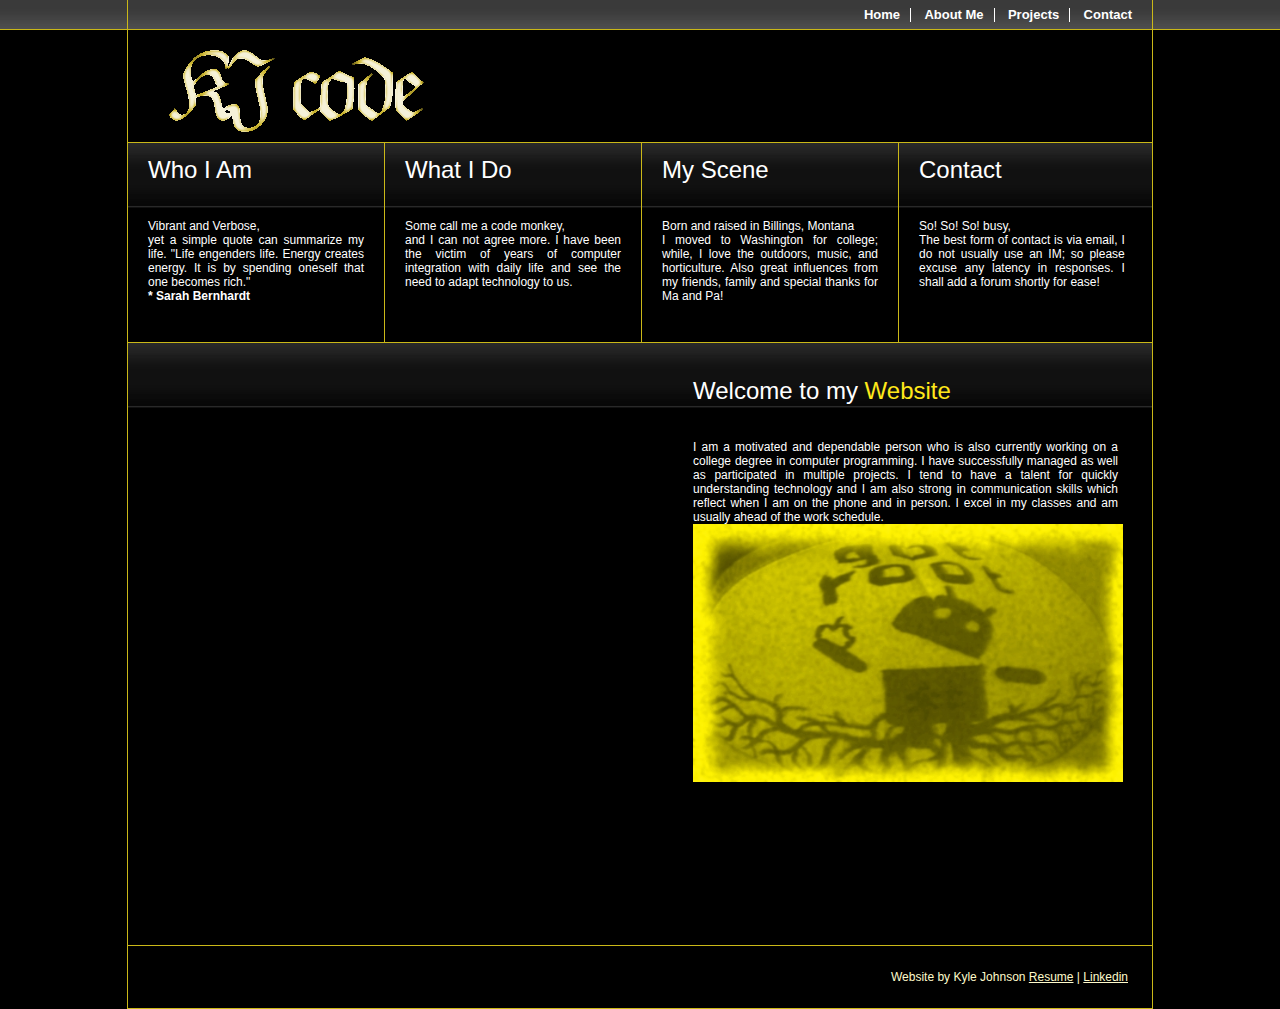
==== index.html @ 79211410 "Add files via upload" ====
<!DOCTYPE html PUBLIC "-//W3C//DTD XHTML 1.0 Transitional//EN" "http://www.w3.org/TR/xhtml1/DTD/xhtml1-transitional.dtd">
<html xmlns="http://www.w3.org/1999/xhtml">
<head>
<meta http-equiv="Content-Type" content="text/html; charset=iso-8859-1" />
<meta name="description" content="Kyle Johnson's Portfolio, Some call me a code monkey, and I can not agree more. I have been the victim of years of computer integration with daily life and see the need to adapt technology to us. "/>
<meta name="keywords" content="kjcode, kj code, kyle johnson, source code, portfolio, projects, contact, c++, html"/>
<title>Home Page | KJ Code</title>
<link href="style.css" rel="stylesheet" type="text/css" />
<link href="https://plus.google.com/113500213128903389036" rel="publisher" /><script type="text/javascript" src="https://apis.google.com/js/plusone.js">{lang: 'en'}</script>
</head>

<body>

<div class="container">
	<div class="menuzone">
		<div class="mainmenu">
			<ul>
				<li><a href="index.html">Home</a></li>
				<li><a href="aboutme.html">About me</a></li>
				<li><a href="projects.html">Projects</a></li>
				<li style="border:none;"><a href="contact.html">Contact</a></li>
			</ul>
		</div>
	</div>
	<div class="banner"></div>
	<div class="columnzone">
		<div class="columns">
			<div class="columncontent">
				<div>
					<h1>Who I Am</h1>
					<div>Vibrant and Verbose, <br />
				     yet a simple quote can summarize my life. "Life engenders life. Energy creates energy. It is by spending oneself that one becomes rich." <br/><strong> *  Sarah Bernhardt</strong></div>
				</div>
			</div>
		</div>
		<div class="columns">
			<div class="columncontent">
			  <div>
                		<h1>What I Do</h1>
			    	<div>Some call me a code monkey, <br />
			      and I can not agree more. I have been the victim of years of computer integration with daily life and see the need to adapt technology to us.</div>
		      </div>
			</div>
		</div>
		<div class="columns">
			<div class="columncontent">
			  <div>
                <h1>My Scene</h1>
			    <div>Born and raised in Billings, Montana <br />
			      I moved to Washington for college; while, I love the outdoors, music, and horticulture. Also great influences from my friends, family and special thanks for Ma and Pa! </div>
		      </div>
			</div>
		</div>
		<div class="columnend">
			<div class="columncontent">
			  <div>
                <h1>Contact</h1>
			    <div>So! So! So! busy, <br />
			      The best form of contact is via email, I do not usually use an IM; so please excuse any latency in responses. I shall add a forum shortly for ease! </div>
		      </div>
			</div>
		</div>
		<div class="clear"></div>
	</div>
	<div class="clear"></div>
	<div class="workzone">
		<div class="workzone-left" align="center">
		<iframe src="//www.facebook.com/plugins/likebox.php?href=http%3A%2F%2Fwww.facebook.com%2FKyleJohnsonPortfolio&amp;width=475&amp;height=558&amp;colorscheme=dark&amp;show_faces=true&amp;border_color=black&amp;stream=true&amp;header=false" scrolling="no" frameborder="0" style="border:none; overflow:hidden; width:475px; height:558px;" allowTransparency="true"></iframe></div>
		<div class="workzone-right">
			<div>
				<h1>Welcome to my <span class="yellowtxt">Website</span></h1>
				<div>
				  I am a motivated and dependable person who is also currently working on a college degree in computer programming. I have successfully managed as well as participated in multiple projects. I tend to have a talent for quickly understanding technology and I am also strong in communication skills which reflect when I am on the phone and in person. I excel in my classes and am usually ahead of the work schedule.
				</div>
				<div class="g-plus" data-href="https://plus.google.com/113500213128903389036" data-width="300" data-height="131" data-theme="dark"></div>
				</div>
			<img src="images/welcome.jpg" alt="" width="430"/>
		</div>
		<div class="clear"></div>
	</div>
	<div class="clear"></div>
	<div class="footer">
		Website by Kyle Johnson
		<a href="KyleJohnsonResume.pdf">Resume</a> |  
		<a href="http://www.linkedin.com/pub/kyle-johnson/34/1b3/988">Linkedin</a>
	</div>
</div>
</body>
</html>
---- style.css ----
/* CSS Document */

body {
	font:12px Trebuchet MS, Tahoma, Arial;
	color:#ffffff;
	background:#000000 url('images/topbg.gif') repeat-x; 
	margin:0px;
	padding:0px;
	text-align:center;
}

.container {
	width:1024px;
	margin:0px auto;
	text-align:justify;
	border-right:1px solid #cab818;
	border-left:1px solid #cab818;
}

.banner {
	position:relative;
	background:url('images/logo.gif') left bottom no-repeat; 
	float:left;
	width:1024px; 
	margin:10px 40px;
	height:100px; 	  
}

.menuzone {
	height:40px;
	width:100%;
	display:inline; 
}
.mainmenu {

	text-align:right;
	padding:7px 10px 0px 0px;
}

.mainmenu ul {
	margin:0px;
	padding:0px;
}

.mainmenu li {
	display:inline;
	font-weight:bold;
	border-right:1px solid #ffffff;
	padding:0px 10px 0px 10px;
}

.mainmenu li a{
	font:bold 13px Georgia, Arial, Helvetica, sans-serif;
	color:#ffffff;
	text-transform:capitalize;
	text-decoration:none;
}

.mainmenu li a:hover {
	color:#eeeeee;
	text-decoration:none;
}

.columnzone {
	color:#FFFFFF;
	width: 100%;
	height: 200px;
	float:left;
	background:#000000 url('images/bg.gif') repeat-x; 
	margin:0px auto;
}

.columns {
	width: 25%;
	height: 100%;
	border-right:1px solid #cab818;
	float:left;
}

.columnend {
	width:24%;
	float:left;
}

.columncontent {
	padding:14px 20px 20px 20px;
}

.workzone {
	background:#000000 url('images/bg.gif') top left repeat-x; 
	padding:35px 10px 10px 10px;
}


.workzone-left {
	width:473px;
	float:left;
}

.workzone-right {
	width:425px;
	float:right;
	padding:0px 24px 24px 24px;
}

.footer {
	text-align:right;
	color:#fefaca;
	padding:24px;
	border-top:1px solid #cab818;
	border-bottom:1px solid #cab818;
}


.clear {
	clear:both;
	margin:0px;
	padding:0px;
}


/*	Text Style Start Here */

h1 {
	font:24px Georgia, Arial, Helvetica, sans-serif;
	color:#ffffff;
	padding:0px;
	margin:0px 0px 35px 0px;
}

.yellowtxt {
	color:#ffe81a;
}


/*	Text Style End Here */


/*	Link Styles Start Here	*/

a {
	color:#ffe500;
	text-decoration:underline;
}

a:hover {
	text-decoration:none;
}



.footer a{
	color:#fefaca;
	text-decoration:underline;
}

.footer a:hover {
	text-decoration:none;
}
/*	Link Styles End Here	*/





/* Inside Style Start Here	*/

h5 {
	font:15px Myriad Pro, Arial, Helvetica, sans-serif;
	color:#ffffff;
	font-weight:100;
	padding:0px 0px 5px 0px;
	border-bottom:1px dotted #ffffff;
	margin:0px 0px 10px 0px;
	clear: left;
}

.aboutus-img {
	width: 200px;
	float:right;
	border:4px solid #b0a48b;
	margin:0px 0px 10px 20px;
}
.project-img {
	float:left;
	display: block;
	width: 100px;
	border:4px solid #b0a48b;
	margin:10px;
clear:left;
}
.abouticon {
	float:left;
	margin:0px 20px 0px 0px;
}

.readmore {
	padding:10px 0px 10px 0px;
}

/* Inside Style End Here	*/
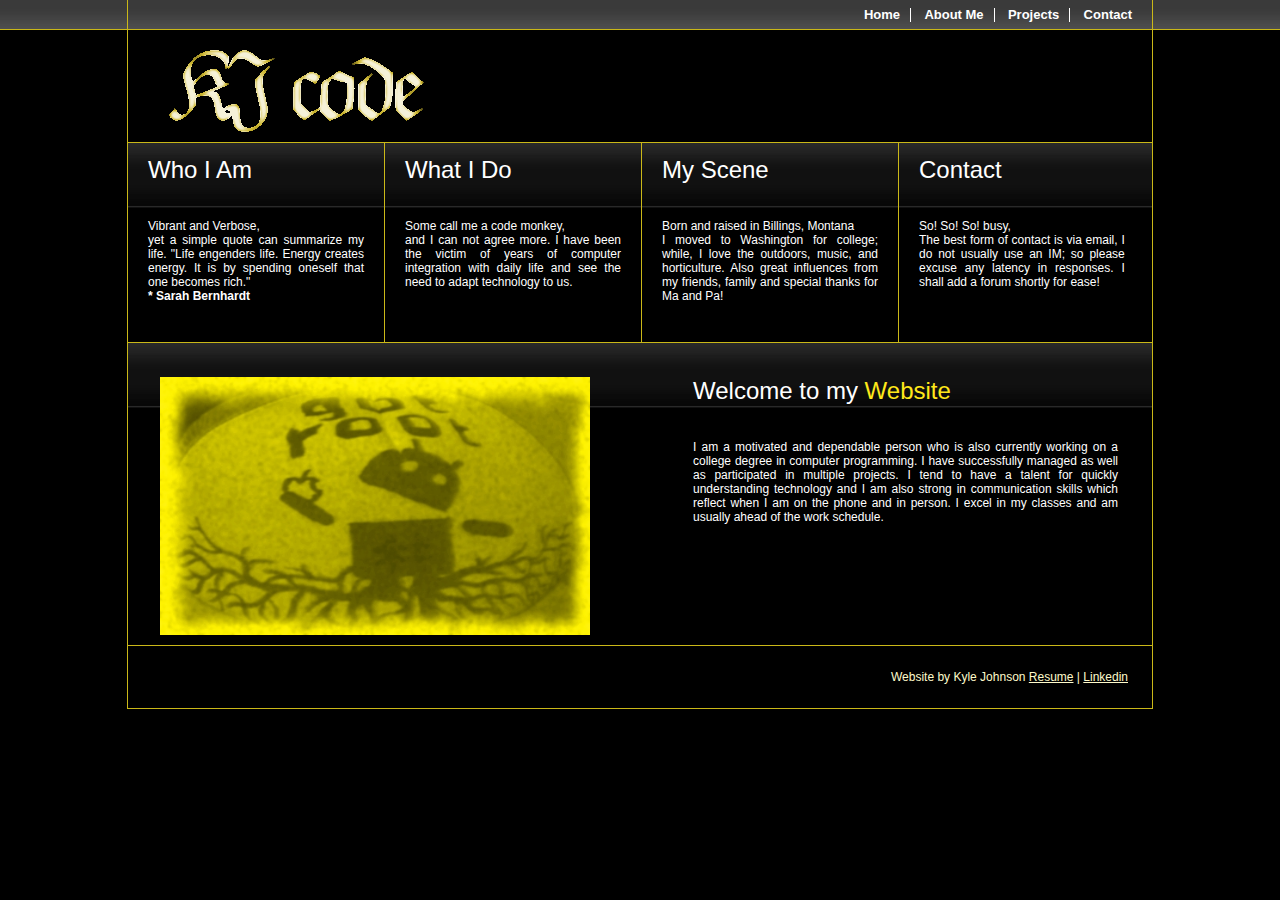
==== commit 063e69b5: "Update index.html" ====
--- a/index.html
+++ b/index.html
@@ -65,16 +65,13 @@
 	<div class="clear"></div>
 	<div class="workzone">
 		<div class="workzone-left" align="center">
-		<iframe src="//www.facebook.com/plugins/likebox.php?href=http%3A%2F%2Fwww.facebook.com%2FKyleJohnsonPortfolio&amp;width=475&amp;height=558&amp;colorscheme=dark&amp;show_faces=true&amp;border_color=black&amp;stream=true&amp;header=false" scrolling="no" frameborder="0" style="border:none; overflow:hidden; width:475px; height:558px;" allowTransparency="true"></iframe></div>
+			<img src="images/welcome.jpg" alt="" width="430"/>
+		</div>
 		<div class="workzone-right">
+			<h1>Welcome to my <span class="yellowtxt">Website</span></h1>
 			<div>
-				<h1>Welcome to my <span class="yellowtxt">Website</span></h1>
-				<div>
-				  I am a motivated and dependable person who is also currently working on a college degree in computer programming. I have successfully managed as well as participated in multiple projects. I tend to have a talent for quickly understanding technology and I am also strong in communication skills which reflect when I am on the phone and in person. I excel in my classes and am usually ahead of the work schedule.
-				</div>
-				<div class="g-plus" data-href="https://plus.google.com/113500213128903389036" data-width="300" data-height="131" data-theme="dark"></div>
-				</div>
-			<img src="images/welcome.jpg" alt="" width="430"/>
+			  I am a motivated and dependable person who is also currently working on a college degree in computer programming. I have successfully managed as well as participated in multiple projects. I tend to have a talent for quickly understanding technology and I am also strong in communication skills which reflect when I am on the phone and in person. I excel in my classes and am usually ahead of the work schedule.
+			</div>
 		</div>
 		<div class="clear"></div>
 	</div>
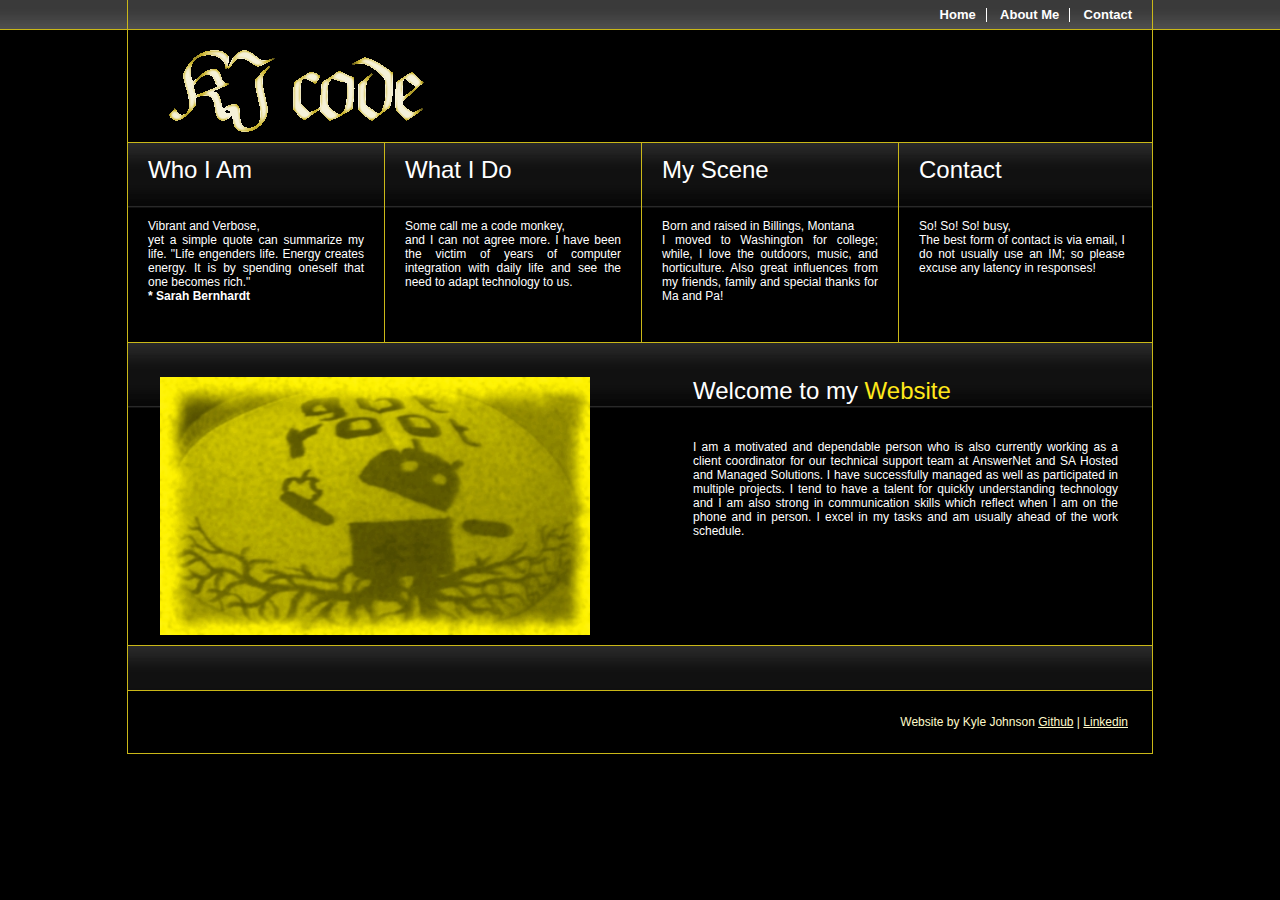
==== commit 4ff509d9: "Testing out Admob webpage ads" ====
--- a/index.html
+++ b/index.html
@@ -3,8 +3,8 @@
 <head>
 <meta http-equiv="Content-Type" content="text/html; charset=iso-8859-1" />
 <meta name="description" content="Kyle Johnson's Portfolio, Some call me a code monkey, and I can not agree more. I have been the victim of years of computer integration with daily life and see the need to adapt technology to us. "/>
-<meta name="keywords" content="kjcode, kj code, kyle johnson, source code, portfolio, projects, contact, c++, html"/>
-<title>Home Page | KJ Code</title>
+<meta name="keywords" content="kdjstudios, kdj code, kyle johnson, source code, portfolio, projects, contact, c++, html, java, android, kdj studios"/>
+<title>Home Page | KDJ Studios</title>
 <link href="style.css" rel="stylesheet" type="text/css" />
 <link href="https://plus.google.com/113500213128903389036" rel="publisher" /><script type="text/javascript" src="https://apis.google.com/js/plusone.js">{lang: 'en'}</script>
 </head>
@@ -17,7 +17,6 @@
 			<ul>
 				<li><a href="index.html">Home</a></li>
 				<li><a href="aboutme.html">About me</a></li>
-				<li><a href="projects.html">Projects</a></li>
 				<li style="border:none;"><a href="contact.html">Contact</a></li>
 			</ul>
 		</div>
@@ -56,7 +55,7 @@
 			  <div>
                 <h1>Contact</h1>
 			    <div>So! So! So! busy, <br />
-			      The best form of contact is via email, I do not usually use an IM; so please excuse any latency in responses. I shall add a forum shortly for ease! </div>
+			      The best form of contact is via email, I do not usually use an IM; so please excuse any latency in responses! </div>
 		      </div>
 			</div>
 		</div>
@@ -70,15 +69,25 @@
 		<div class="workzone-right">
 			<h1>Welcome to my <span class="yellowtxt">Website</span></h1>
 			<div>
-			  I am a motivated and dependable person who is also currently working on a college degree in computer programming. I have successfully managed as well as participated in multiple projects. I tend to have a talent for quickly understanding technology and I am also strong in communication skills which reflect when I am on the phone and in person. I excel in my classes and am usually ahead of the work schedule.
+			  I am a motivated and dependable person who is also currently working as a client coordinator for our technical support team at AnswerNet and SA Hosted and Managed Solutions. I have successfully managed as well as participated in multiple projects. I tend to have a talent for quickly understanding technology and I am also strong in communication skills which reflect when I am on the phone and in person. I excel in my tasks and am usually ahead of the work schedule.
 			</div>
 		</div>
 		<div class="clear"></div>
 	</div>
 	<div class="clear"></div>
+    <div class="workzone">
+	<script async src="//pagead2.googlesyndication.com/pagead/js/adsbygoogle.js"></script>
+	<script>
+	  (adsbygoogle = window.adsbygoogle || []).push({
+		google_ad_client: "ca-pub-9589151137694589",
+		enable_page_level_ads: true
+	  });
+	</script>
+    </div>
+	<div class="clear"></div>
 	<div class="footer">
 		Website by Kyle Johnson
-		<a href="KyleJohnsonResume.pdf">Resume</a> |  
+		<a href="https://github.com/TheKyleJohnson90">Github</a> |  
 		<a href="http://www.linkedin.com/pub/kyle-johnson/34/1b3/988">Linkedin</a>
 	</div>
 </div>
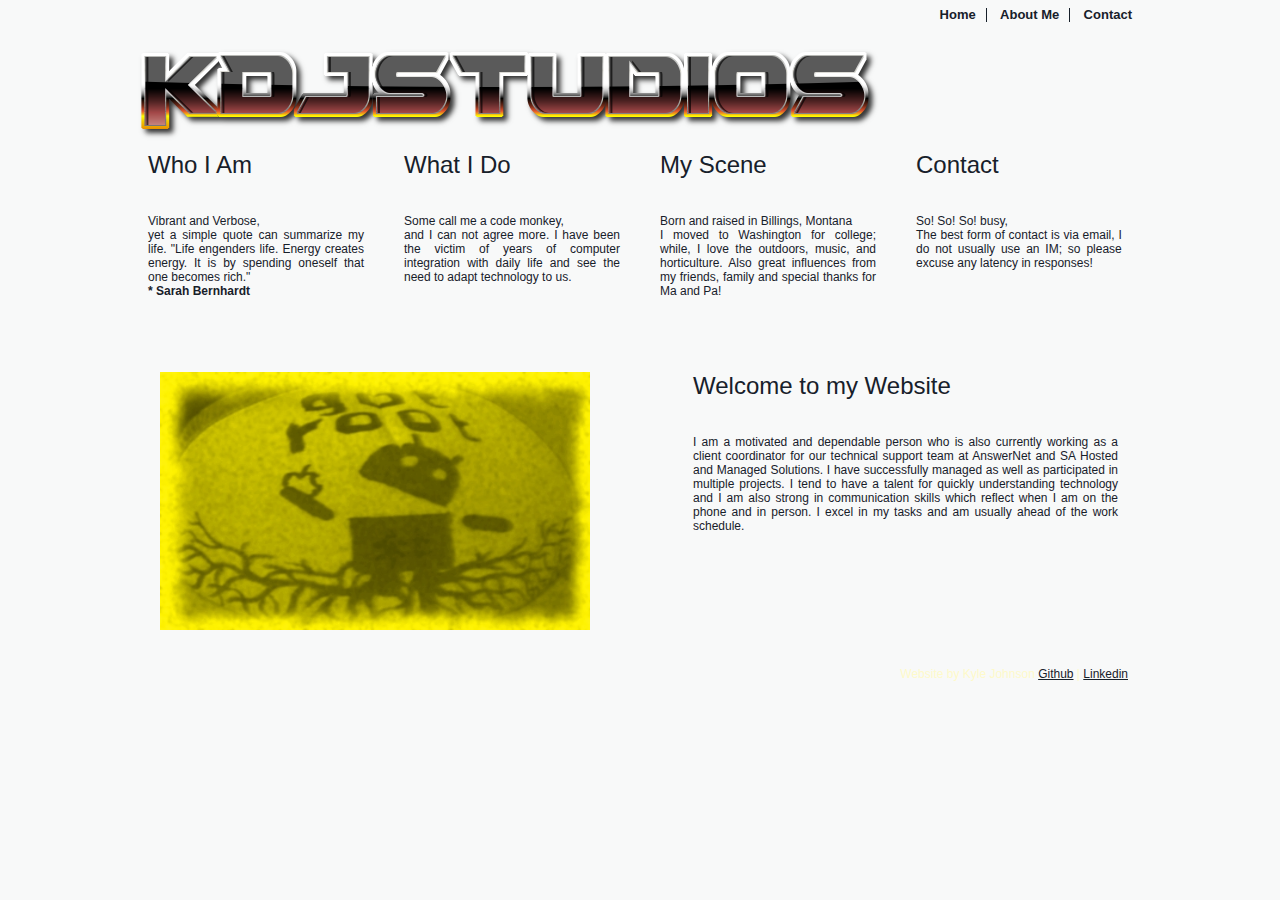
==== commit 23874e5f: "Updating colors and layouts" ====
--- a/index.html
+++ b/index.html
@@ -1,12 +1,11 @@
-<!DOCTYPE html PUBLIC "-//W3C//DTD XHTML 1.0 Transitional//EN" "http://www.w3.org/TR/xhtml1/DTD/xhtml1-transitional.dtd">
-<html xmlns="http://www.w3.org/1999/xhtml">
+<!DOCTYPE html>
+<html>
 <head>
 <meta http-equiv="Content-Type" content="text/html; charset=iso-8859-1" />
 <meta name="description" content="Kyle Johnson's Portfolio, Some call me a code monkey, and I can not agree more. I have been the victim of years of computer integration with daily life and see the need to adapt technology to us. "/>
 <meta name="keywords" content="kdjstudios, kdj code, kyle johnson, source code, portfolio, projects, contact, c++, html, java, android, kdj studios"/>
 <title>Home Page | KDJ Studios</title>
 <link href="style.css" rel="stylesheet" type="text/css" />
-<link href="https://plus.google.com/113500213128903389036" rel="publisher" /><script type="text/javascript" src="https://apis.google.com/js/plusone.js">{lang: 'en'}</script>
 </head>
 
 <body>
@@ -21,7 +20,9 @@
 			</ul>
 		</div>
 	</div>
-	<div class="banner"></div>
+	<div class="banner">
+    <a href="index.html"><img src="/images/logo.png" alt="KDJ Studios" /></a>
+    </div>
 	<div class="columnzone">
 		<div class="columns">
 			<div class="columncontent">
@@ -75,16 +76,6 @@
 		<div class="clear"></div>
 	</div>
 	<div class="clear"></div>
-    <div class="workzone">
-	<script async src="//pagead2.googlesyndication.com/pagead/js/adsbygoogle.js"></script>
-	<script>
-	  (adsbygoogle = window.adsbygoogle || []).push({
-		google_ad_client: "ca-pub-9589151137694589",
-		enable_page_level_ads: true
-	  });
-	</script>
-    </div>
-	<div class="clear"></div>
 	<div class="footer">
 		Website by Kyle Johnson
 		<a href="https://github.com/TheKyleJohnson90">Github</a> |  
--- a/style.css
+++ b/style.css
@@ -2,8 +2,8 @@
 
 body {
 	font:12px Trebuchet MS, Tahoma, Arial;
-	color:#ffffff;
-	background:#000000 url('images/topbg.gif') repeat-x; 
+	color:#17202A;
+	background:#F8F9F9; 
 	margin:0px;
 	padding:0px;
 	text-align:center;
@@ -13,17 +13,13 @@
 	width:1024px;
 	margin:0px auto;
 	text-align:justify;
-	border-right:1px solid #cab818;
-	border-left:1px solid #cab818;
 }
 
 .banner {
 	position:relative;
-	background:url('images/logo.gif') left bottom no-repeat; 
 	float:left;
 	width:1024px; 
-	margin:10px 40px;
-	height:100px; 	  
+	height:115px; 	 
 }
 
 .menuzone {
@@ -32,7 +28,6 @@
 	display:inline; 
 }
 .mainmenu {
-
 	text-align:right;
 	padding:7px 10px 0px 0px;
 }
@@ -45,35 +40,33 @@
 .mainmenu li {
 	display:inline;
 	font-weight:bold;
-	border-right:1px solid #ffffff;
+	border-right:1px solid #17202A;
 	padding:0px 10px 0px 10px;
 }
 
 .mainmenu li a{
 	font:bold 13px Georgia, Arial, Helvetica, sans-serif;
-	color:#ffffff;
+	color:#17202A;
 	text-transform:capitalize;
 	text-decoration:none;
 }
 
 .mainmenu li a:hover {
-	color:#eeeeee;
+	color:#17202A;
 	text-decoration:none;
 }
 
 .columnzone {
-	color:#FFFFFF;
+	color:#17202A;
 	width: 100%;
 	height: 200px;
 	float:left;
-	background:#000000 url('images/bg.gif') repeat-x; 
 	margin:0px auto;
 }
 
 .columns {
 	width: 25%;
 	height: 100%;
-	border-right:1px solid #cab818;
 	float:left;
 }
 
@@ -86,8 +79,7 @@
 	padding:14px 20px 20px 20px;
 }
 
-.workzone {
-	background:#000000 url('images/bg.gif') top left repeat-x; 
+.workzone { 
 	padding:35px 10px 10px 10px;
 }
 
@@ -107,8 +99,6 @@
 	text-align:right;
 	color:#fefaca;
 	padding:24px;
-	border-top:1px solid #cab818;
-	border-bottom:1px solid #cab818;
 }
 
 
@@ -123,13 +113,13 @@
 
 h1 {
 	font:24px Georgia, Arial, Helvetica, sans-serif;
-	color:#ffffff;
+	color:#17202A;
 	padding:0px;
 	margin:0px 0px 35px 0px;
 }
 
 .yellowtxt {
-	color:#ffe81a;
+	color:#17202A;
 }
 
 
@@ -139,7 +129,7 @@
 /*	Link Styles Start Here	*/
 
 a {
-	color:#ffe500;
+	color:#17202A;
 	text-decoration:underline;
 }
 
@@ -150,7 +140,7 @@
 
 
 .footer a{
-	color:#fefaca;
+	color:#17202A;
 	text-decoration:underline;
 }
 
@@ -167,26 +157,24 @@
 
 h5 {
 	font:15px Myriad Pro, Arial, Helvetica, sans-serif;
-	color:#ffffff;
 	font-weight:100;
 	padding:0px 0px 5px 0px;
-	border-bottom:1px dotted #ffffff;
-	margin:0px 0px 10px 0px;
+	margin:0px 0px 10px 0px;
 	clear: left;
 }
 
-.aboutus-img {
+.aboutus-img {
 	width: 200px;
 	float:right;
 	border:4px solid #b0a48b;
 	margin:0px 0px 10px 20px;
 }
 .project-img {
-	float:left;
-	display: block;
+	float:left;
+	display: block;
 	width: 100px;
 	border:4px solid #b0a48b;
-	margin:10px;
+	margin:10px;
 clear:left;
 }
 .abouticon {
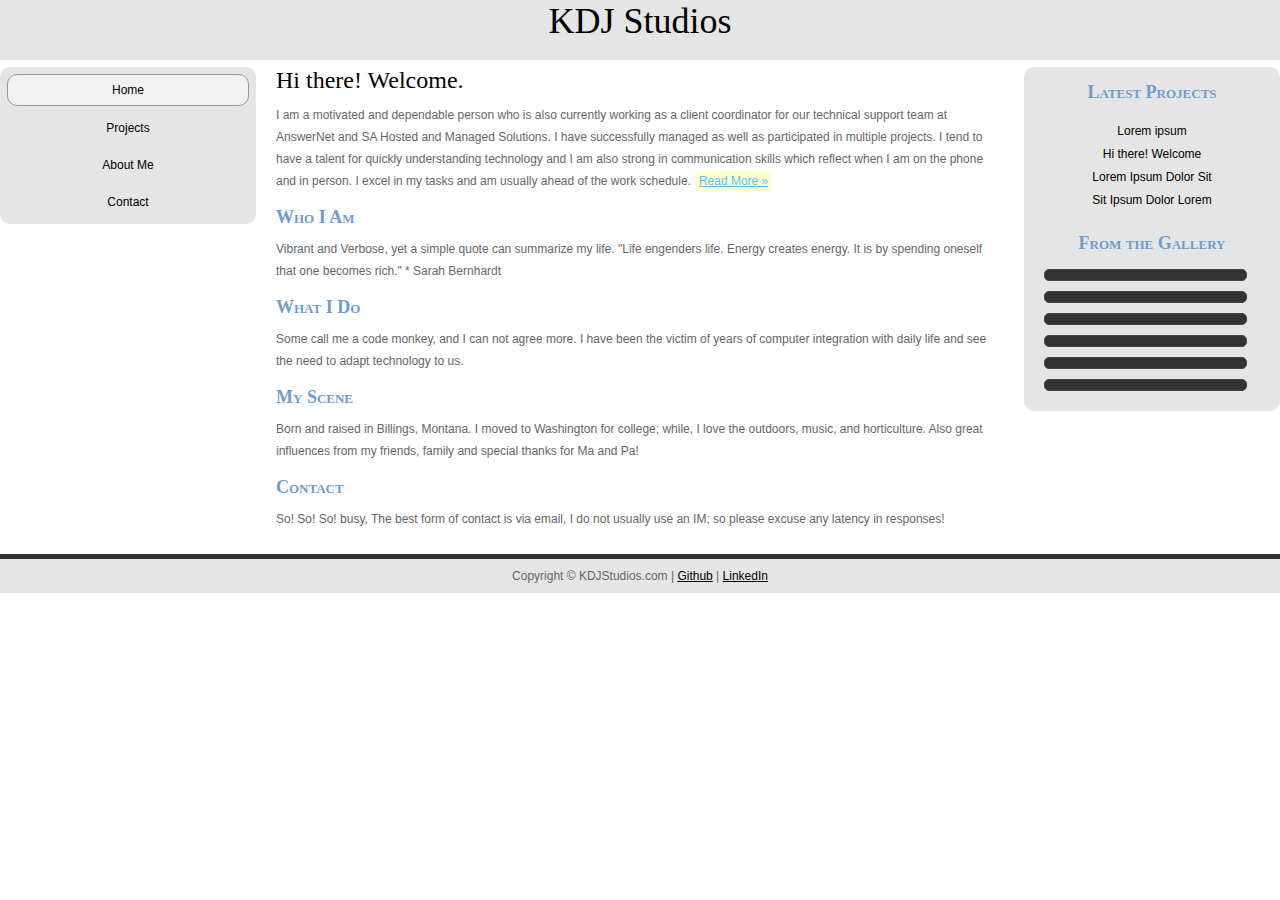
==== commit fe9b9847: "Updated for Mobile Friendly" ====
--- a/index.html
+++ b/index.html
@@ -1,86 +1,81 @@
-<!DOCTYPE html>
-<html>
-<head>
-<meta http-equiv="Content-Type" content="text/html; charset=iso-8859-1" />
-<meta name="description" content="Kyle Johnson's Portfolio, Some call me a code monkey, and I can not agree more. I have been the victim of years of computer integration with daily life and see the need to adapt technology to us. "/>
-<meta name="keywords" content="kdjstudios, kdj code, kyle johnson, source code, portfolio, projects, contact, c++, html, java, android, kdj studios"/>
-<title>Home Page | KDJ Studios</title>
-<link href="style.css" rel="stylesheet" type="text/css" />
-</head>
+<!DOCTYPE html PUBLIC "-//W3C//DTD XHTML 1.0 Transitional//EN" "http://www.w3.org/TR/xhtml1/DTD/xhtml1-transitional.dtd">
+<html xmlns="http://www.w3.org/1999/xhtml">
+    <head>
+        <title>KDJ Studios</title>
+        <meta http-equiv="Content-Type" content="text/html; charset=utf-8" />
+        <meta name="viewport" content="width=device-width, initial-scale=1.0">
+        <link href="style.css" rel="stylesheet" type="text/css" />
+    </head>
+    <body>
 
-<body>
+        <div class="header">
+            <h1>KDJ Studios</h1>
+        </div>
 
-<div class="container">
-	<div class="menuzone">
-		<div class="mainmenu">
-			<ul>
-				<li><a href="index.html">Home</a></li>
-				<li><a href="aboutme.html">About me</a></li>
-				<li style="border:none;"><a href="contact.html">Contact</a></li>
-			</ul>
-		</div>
-	</div>
-	<div class="banner">
-    <a href="index.html"><img src="/images/logo.png" alt="KDJ Studios" /></a>
-    </div>
-	<div class="columnzone">
-		<div class="columns">
-			<div class="columncontent">
-				<div>
-					<h1>Who I Am</h1>
-					<div>Vibrant and Verbose, <br />
-				     yet a simple quote can summarize my life. "Life engenders life. Energy creates energy. It is by spending oneself that one becomes rich." <br/><strong> *  Sarah Bernhardt</strong></div>
-				</div>
-			</div>
-		</div>
-		<div class="columns">
-			<div class="columncontent">
-			  <div>
-                		<h1>What I Do</h1>
-			    	<div>Some call me a code monkey, <br />
-			      and I can not agree more. I have been the victim of years of computer integration with daily life and see the need to adapt technology to us.</div>
-		      </div>
-			</div>
-		</div>
-		<div class="columns">
-			<div class="columncontent">
-			  <div>
-                <h1>My Scene</h1>
-			    <div>Born and raised in Billings, Montana <br />
-			      I moved to Washington for college; while, I love the outdoors, music, and horticulture. Also great influences from my friends, family and special thanks for Ma and Pa! </div>
-		      </div>
-			</div>
-		</div>
-		<div class="columnend">
-			<div class="columncontent">
-			  <div>
-                <h1>Contact</h1>
-			    <div>So! So! So! busy, <br />
-			      The best form of contact is via email, I do not usually use an IM; so please excuse any latency in responses! </div>
-		      </div>
-			</div>
-		</div>
-		<div class="clear"></div>
-	</div>
-	<div class="clear"></div>
-	<div class="workzone">
-		<div class="workzone-left" align="center">
-			<img src="images/welcome.jpg" alt="" width="430"/>
-		</div>
-		<div class="workzone-right">
-			<h1>Welcome to my <span class="yellowtxt">Website</span></h1>
-			<div>
-			  I am a motivated and dependable person who is also currently working as a client coordinator for our technical support team at AnswerNet and SA Hosted and Managed Solutions. I have successfully managed as well as participated in multiple projects. I tend to have a talent for quickly understanding technology and I am also strong in communication skills which reflect when I am on the phone and in person. I excel in my tasks and am usually ahead of the work schedule.
-			</div>
-		</div>
-		<div class="clear"></div>
-	</div>
-	<div class="clear"></div>
-	<div class="footer">
-		Website by Kyle Johnson
-		<a href="https://github.com/TheKyleJohnson90">Github</a> |  
-		<a href="http://www.linkedin.com/pub/kyle-johnson/34/1b3/988">Linkedin</a>
-	</div>
-</div>
-</body>
+        <div class="clear"></div>
+
+        <div style="overflow:auto">
+
+            <div class="menu">
+                <ul>
+                    <li><a href="index.html" class="active">Home</a></li>
+                    <li><a href="projects.html">Projects</a></li>
+                    <li><a href="about.html">About Me</a></li>
+                    <li><a href="contact.html">Contact</a></li>
+                </ul>
+            </div>
+
+            <div class="main">
+                <h1>Hi there! Welcome.</h1>
+                <p>I am a motivated and dependable person who is also currently working as a client coordinator for our technical support team at AnswerNet and SA Hosted and Managed Solutions. I have successfully managed as well as participated in multiple projects. I tend to have a talent for quickly understanding technology and I am also strong in communication skills which reflect when I am on the phone and in person. I excel in my tasks and am usually ahead of the work schedule.<a href="about.html">Read More &raquo;</a></p>
+                
+                <h2>Who I Am</h2>
+                <p>Vibrant and Verbose, yet a simple quote can summarize my life. "Life engenders life. Energy creates energy. It is by spending oneself that one becomes rich." * Sarah Bernhardt </p>
+                
+                <h2>What I Do</h2>
+                <p>Some call me a code monkey, and I can not agree more. I have been the victim of years of computer integration with daily life and see the need to adapt technology to us.</p>
+                
+                <h2>My Scene</h2>
+                <p>Born and raised in Billings, Montana. I moved to Washington for college; while, I love the outdoors, music, and horticulture. Also great influences from my friends, family and special thanks for Ma and Pa!</p>
+                
+                <h2>Contact</h2>
+                <p>So! So! So! busy, The best form of contact is via email, I do not usually use an IM; so please excuse any latency in responses!</p>
+                
+            </div>
+
+
+            <div class="sidebar"> 
+                    
+                    <h2>Latest Projects</h2>
+                    <ul id="latestposts">
+                        <li><a href="#">Lorem ipsum</a></li>
+                        <li><a href="#">Hi there! Welcome</a></li>
+                        <li><a href="#">Lorem Ipsum Dolor Sit</a></li>
+                        <li><a href="#">Sit Ipsum Dolor Lorem</a></li>
+                    </ul>
+                    
+                    <h2>From the Gallery</h2>
+                    <div id="previews"> 
+                        <a href="#"><img src="images/1.jpg" alt="" /></a>
+                        <a href="#"><img src="images/2.jpg" alt="" /></a>
+                        <a href="#"><img src="images/3.jpg" alt="" /></a>
+                        <a href="#"><img src="images/2.jpg" alt="" /></a>
+                        <a href="#"><img src="images/3.jpg" alt="" /></a>
+                        <a href="#"><img src="images/1.jpg" alt="" /></a>
+                    </div>
+
+            </div>
+
+        </div>
+
+        <div class="clear"></div>
+
+        <div class="footer">
+            Copyright &copy; KDJStudios.com | 
+            <a href="https://github.com/TheKyleJohnson90">Github</a> | 
+            <a href="http://www.linkedin.com/pub/kyle-johnson/34/1b3/988">LinkedIn</a>
+        </div>
+
+
+    </body>
 </html>
--- a/style.css
+++ b/style.css
@@ -1,189 +1,371 @@
-/* CSS Document */
-
+@charset "utf-8";
+
+/* For All Devices */
+
+/* Overrides */
+* {
+    box-sizing: border-box;
+    margin: 0px;
+    padding: 0px;
+}
 body {
-	font:12px Trebuchet MS, Tahoma, Arial;
-	color:#17202A;
-	background:#F8F9F9; 
-	margin:0px;
-	padding:0px;
-	text-align:center;
-}
-
-.container {
-	width:1024px;
-	margin:0px auto;
-	text-align:justify;
-}
-
-.banner {
-	position:relative;
-	float:left;
-	width:1024px; 
-	height:115px; 	 
-}
-
-.menuzone {
-	height:40px;
-	width:100%;
-	display:inline; 
-}
-.mainmenu {
-	text-align:right;
-	padding:7px 10px 0px 0px;
-}
-
-.mainmenu ul {
-	margin:0px;
-	padding:0px;
-}
-
-.mainmenu li {
-	display:inline;
-	font-weight:bold;
-	border-right:1px solid #17202A;
-	padding:0px 10px 0px 10px;
-}
-
-.mainmenu li a{
-	font:bold 13px Georgia, Arial, Helvetica, sans-serif;
-	color:#17202A;
-	text-transform:capitalize;
-	text-decoration:none;
-}
-
-.mainmenu li a:hover {
-	color:#17202A;
-	text-decoration:none;
-}
-
-.columnzone {
-	color:#17202A;
-	width: 100%;
-	height: 200px;
-	float:left;
-	margin:0px auto;
-}
-
-.columns {
-	width: 25%;
-	height: 100%;
-	float:left;
-}
-
-.columnend {
-	width:24%;
-	float:left;
-}
-
-.columncontent {
-	padding:14px 20px 20px 20px;
-}
-
-.workzone { 
-	padding:35px 10px 10px 10px;
-}
-
-
-.workzone-left {
-	width:473px;
-	float:left;
-}
-
-.workzone-right {
-	width:425px;
-	float:right;
-	padding:0px 24px 24px 24px;
-}
+    font-family: Verdana, Arial, Helvetica, sans-serif;
+    font-size: 12px;
+    background-color: #FFFFFF;
+    color: #666666;
+    
+    position: relative;
+  margin: 0;
+  padding-bottom: 3rem;
+  min-height: 100%;
+}
+
+h1 {
+    font-family: "normal georgia", serif;
+    font-size: 24px;
+    font-weight:normal;
+    color: #000000;
+}
+
+h2 {
+    font-family: "normal georgia", serif;
+    font-size: 18px;
+    font-variant: small-caps;
+    color: #6E9DCD;
+}
+
+h3, h4, h5 {
+    color: #0099CC;
+}
+
+a {
+    color: #5BBFF4;
+}
+
+a:visited {
+    color: #6E9DCD;
+}
+
+a:hover {
+    color: #000000;
+    text-decoration: none;
+}
+
+form {
+    margin:0; 
+    padding:0;
+}
+
+label {	
+    display: block;	
+    float: left; 
+    text-align:right; 
+    font-weight:bold; 
+    width: 150px; 
+    margin:3px; 
+    padding: 5px;
+}
+
+
+
+/* Common */
+.clear {
+    clear: both;
+}
+
+.floatleft {
+    float: left;
+}
+.floatright {
+    float: right;
+}
+
+.button {
+    display: block;
+    float:left;
+    padding:0px;
+    background-color:#E3E6C8;
+    margin:3px;
+    border: 2px solid #333333;
+    color:#000000;
+}
+
+.textfield {display: block; float:left; width:190px; background-color: #F3F4E8; margin:3px;	border: 1px solid #D6D9AE;}
+.textfield:hover {background:#FBFCF8;}
+.textfield:focus {background:#ffffff;}
+
+/* Header */
+
+.header {
+    background-color:#e5e5e5;
+    text-align:center;
+    background-image: url(images/bg.png);
+    background-repeat: repeat-x;
+    background-position: bottom;
+    height: 60px;
+}
+.header h1 {
+    font-size: 36px;
+}
+
+.logo {
+    display: block;
+    float: left;
+    margin-top: 30px;
+}
+
+/* Menu */
+
+.menu {
+    float:left;
+    width:20%;
+    text-align:center;
+    margin-top:7px;
+    background-color:#e5e5e5;
+    border-radius: 10px;
+}
+
+.menu ul {
+    width:100%;
+}
+
+.menu a {
+    border-radius: 10px;
+    padding:8px;
+    margin:7px;
+    display:block;
+    color:black;
+    text-decoration: none;
+}
+
+.menu .active {
+    background-color:#f1f1f1;
+    border-radius: 10px;
+    border: 1px solid #999999;
+}
+
+.menu a:hover {
+    background-color: #131313;
+    color:white;
+    border-radius: 10px;
+}
+
+/* Footer */
 
 .footer {
-	text-align:right;
-	color:#fefaca;
-	padding:24px;
-}
-
-
-.clear {
-	clear:both;
-	margin:0px;
-	padding:0px;
-}
-
-
-/*	Text Style Start Here */
-
-h1 {
-	font:24px Georgia, Arial, Helvetica, sans-serif;
-	color:#17202A;
-	padding:0px;
-	margin:0px 0px 35px 0px;
-}
-
-.yellowtxt {
-	color:#17202A;
-}
-
-
-/*	Text Style End Here */
-
-
-/*	Link Styles Start Here	*/
-
-a {
-	color:#17202A;
-	text-decoration:underline;
-}
-
-a:hover {
-	text-decoration:none;
-}
-
-
-
-.footer a{
-	color:#17202A;
-	text-decoration:underline;
-}
-
+    border-top-width: 5px;
+    border-top-style: solid;
+    border-top-color: #333333;
+    background-color:#e5e5e5;
+    text-align:center;
+    padding:10px;
+    margin-top:7px;
+
+    position: absolute;
+  right: 0;
+  bottom: 0;
+  left: 0;
+}
+.footer a {
+    color: black;
+}
+
+.footer a:visited, active {
+    color: black;
+}
 .footer a:hover {
-	text-decoration:none;
-}
-/*	Link Styles End Here	*/
-
-
-
-
-
-/* Inside Style Start Here	*/
-
-h5 {
-	font:15px Myriad Pro, Arial, Helvetica, sans-serif;
-	font-weight:100;
-	padding:0px 0px 5px 0px;
-	margin:0px 0px 10px 0px;
-	clear: left;
-}
-
-.aboutus-img {
-	width: 200px;
-	float:right;
-	border:4px solid #b0a48b;
-	margin:0px 0px 10px 20px;
-}
-.project-img {
-	float:left;
-	display: block;
-	width: 100px;
-	border:4px solid #b0a48b;
-	margin:10px;
-clear:left;
-}
-.abouticon {
-	float:left;
-	margin:0px 20px 0px 0px;
-}
-
-.readmore {
-	padding:10px 0px 10px 0px;
-}
-
-/* Inside Style End Here	*/
+    color: #FFFFFF;
+}
+
+/* Main Body Stuff */
+
+.main {
+    float:left;
+    width:60%;
+    padding:0 20px;
+    margin-top:7px;
+    border-radius: 10px;
+}
+
+.main a {
+    display: inline;
+    padding: 3px;
+    height: 15px;
+    margin-right: 5px;
+    margin-left: 5px;
+    background-color: #FFFFCC;
+    border-top-style: none;
+    border-right-style: none;
+    border-bottom-style: none;
+    border-left-style: none;
+}
+.main table {
+    width: 98%;
+    margin-top: 15px;
+    margin-bottom: 15px;
+}
+.main td {
+    padding: 8px;
+    border: 1px solid #CCCCCC;
+}
+.main th {
+    padding: 8px;
+    background-color: #585555;
+    color: #FFFFFF;
+}
+.main ul {
+    list-style-type: none;
+}
+.main li {
+    display: block;
+}
+.main li {
+    background-image: url(images/bullet.gif);
+    background-repeat: no-repeat;
+    background-position: 1px 2px;
+    padding-left: 20px;
+    margin-bottom: 5px;
+}
+.main ol {
+    list-style-type: decimal;
+    padding-left: 35px;
+}
+
+.main caption {
+    font-size: 18px;
+    font-family: "Trebuchet MS", Arial, Verdana;
+    text-transform: uppercase;
+    background-color: #F6F6F6;
+    border-top-width: 1px;
+    border-right-width: 1px;
+    border-bottom-width: 0px;
+    border-left-width: 1px;
+    border-top-style: solid;
+    border-right-style: solid;
+    border-bottom-style: none;
+    border-left-style: solid;
+    border-top-color: #CCCCCC;
+}
+
+.main img {
+    margin: 5px;
+    background-color: #F0F0F0;
+    border: 2px solid #999999;
+    border-radius: 5px;
+}
+
+.main p {
+    line-height: 22px;
+    margin-top: 10px;
+    margin-bottom: 15px;
+}
+
+/* Side Bar Stuff */
+
+.sidebar {
+    background-color:#e5e5e5;
+    float:left;
+    width:20%;
+    padding:15px;
+    margin-top:7px;
+    text-align:center;
+    border-radius: 10px;
+}
+
+.sidebar img {
+    padding: 5px;
+    background-color: #333333;
+    border: 1px solid #454545;
+    width: 90%;
+    float: left;
+    margin: 5px;
+    display: block;
+    border-radius: 5px;
+}
+
+
+.sidebar h2 {
+    display: block;
+    margin-bottom: 10px;
+}
+.sidebar #latestposts {
+    padding: 5px;
+    list-style-type: none;
+    margin-bottom: 15px;
+}
+
+.sidebar ul {
+    width:100%;
+}
+.sidebar #latestposts a {
+    border-radius: 10px;
+    padding:3px;
+    margin:3px;
+    display:block;
+    color:black;
+    text-decoration: none;
+}
+
+.sidebar #latestposts a:hover {
+    background-color: #666666;
+    color:white;
+    border-radius: 10px;
+}
+
+
+.sidebar #previews a:visited, active {
+    text-decoration: none;
+}
+.sidebar #previews a:hover img {
+    text-decoration: none;
+    background-color: #666666;
+    border: 1px solid #CCCCCC;
+}
+
+
+
+
+/* Medium devices (landscape tablets, 600px to 768px ) */
+@media only screen and (min-width: 600px) and (max-width: 768px) {
+        
+    .main{
+        width:50%;
+    }
+    .sidebar {
+        width:30%;
+    }
+} 
+
+/* Extra small devices (phones, 600px and down) */
+@media only screen and (max-width: 600px) {
+    .menu, .main, .sidebar {
+        width:100%;
+        margin-top:0px;
+    }
+    body {
+        font-size: 16px;
+    }
+} 
+
+/* Small devices (portrait tablets and large phones, 600px and up) */
+@media only screen and (min-width: 600px) {
+
+} 
+
+
+/* Large devices (laptops/desktops, 992px and up) */
+@media only screen and (min-width: 992px) {
+    
+} 
+
+/* Extra large devices (large laptops and desktops, 1200px and up) */
+@media only screen and (min-width: 1200px) {
+    
+}
+
+
+
+
+
+
+
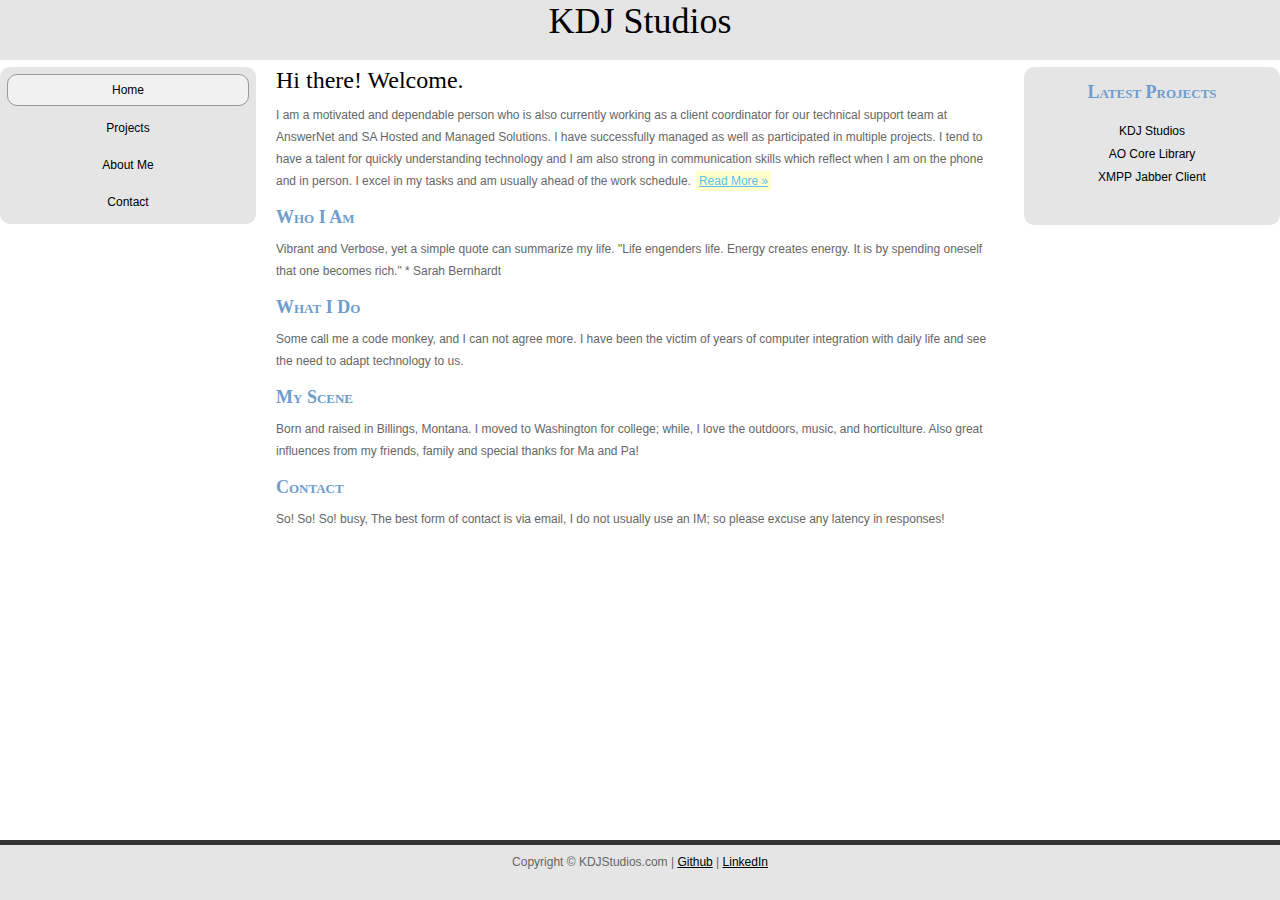
==== commit 1941ccf6: "Updated layout and content" ====
--- a/index.html
+++ b/index.html
@@ -8,74 +8,61 @@
     </head>
     <body>
 
-        <div class="header">
-            <h1>KDJ Studios</h1>
-        </div>
-
-        <div class="clear"></div>
-
-        <div style="overflow:auto">
-
-            <div class="menu">
-                <ul>
-                    <li><a href="index.html" class="active">Home</a></li>
-                    <li><a href="projects.html">Projects</a></li>
-                    <li><a href="about.html">About Me</a></li>
-                    <li><a href="contact.html">Contact</a></li>
-                </ul>
+        <div class="page">
+            <div class="header">
+                <h1>KDJ Studios</h1>
             </div>
 
-            <div class="main">
-                <h1>Hi there! Welcome.</h1>
-                <p>I am a motivated and dependable person who is also currently working as a client coordinator for our technical support team at AnswerNet and SA Hosted and Managed Solutions. I have successfully managed as well as participated in multiple projects. I tend to have a talent for quickly understanding technology and I am also strong in communication skills which reflect when I am on the phone and in person. I excel in my tasks and am usually ahead of the work schedule.<a href="about.html">Read More &raquo;</a></p>
-                
-                <h2>Who I Am</h2>
-                <p>Vibrant and Verbose, yet a simple quote can summarize my life. "Life engenders life. Energy creates energy. It is by spending oneself that one becomes rich." * Sarah Bernhardt </p>
-                
-                <h2>What I Do</h2>
-                <p>Some call me a code monkey, and I can not agree more. I have been the victim of years of computer integration with daily life and see the need to adapt technology to us.</p>
-                
-                <h2>My Scene</h2>
-                <p>Born and raised in Billings, Montana. I moved to Washington for college; while, I love the outdoors, music, and horticulture. Also great influences from my friends, family and special thanks for Ma and Pa!</p>
-                
-                <h2>Contact</h2>
-                <p>So! So! So! busy, The best form of contact is via email, I do not usually use an IM; so please excuse any latency in responses!</p>
-                
-            </div>
+            <div class="clear"></div>
+
+            <div style="overflow:auto">
+
+                <div class="menu">
+                    <ul>
+                        <li><a href="index.html" class="active">Home</a></li>
+                        <li><a href="projects.html">Projects</a></li>
+                        <li><a href="about.html">About Me</a></li>
+                        <li><a href="contact.html">Contact</a></li>
+                    </ul>
+                </div>
+
+                <div class="main">
+                    <h1>Hi there! Welcome.</h1>
+                    <p>I am a motivated and dependable person who is also currently working as a client coordinator for our technical support team at AnswerNet and SA Hosted and Managed Solutions. I have successfully managed as well as participated in multiple projects. I tend to have a talent for quickly understanding technology and I am also strong in communication skills which reflect when I am on the phone and in person. I excel in my tasks and am usually ahead of the work schedule.<a href="about.html">Read More &raquo;</a></p>
+
+                    <h2>Who I Am</h2>
+                    <p>Vibrant and Verbose, yet a simple quote can summarize my life. "Life engenders life. Energy creates energy. It is by spending oneself that one becomes rich." * Sarah Bernhardt </p>
+
+                    <h2>What I Do</h2>
+                    <p>Some call me a code monkey, and I can not agree more. I have been the victim of years of computer integration with daily life and see the need to adapt technology to us.</p>
+
+                    <h2>My Scene</h2>
+                    <p>Born and raised in Billings, Montana. I moved to Washington for college; while, I love the outdoors, music, and horticulture. Also great influences from my friends, family and special thanks for Ma and Pa!</p>
+
+                    <h2>Contact</h2>
+                    <p>So! So! So! busy, The best form of contact is via email, I do not usually use an IM; so please excuse any latency in responses!</p>
+
+                </div>
 
 
-            <div class="sidebar"> 
-                    
+                <div class="sidebar">                     
                     <h2>Latest Projects</h2>
                     <ul id="latestposts">
-                        <li><a href="#">Lorem ipsum</a></li>
-                        <li><a href="#">Hi there! Welcome</a></li>
-                        <li><a href="#">Lorem Ipsum Dolor Sit</a></li>
-                        <li><a href="#">Sit Ipsum Dolor Lorem</a></li>
+                        <li><a href="https://github.com/TheKyleJohnson90/KDJStudios">KDJ Studios</a></li>
+                        <li><a href="https://github.com/TheKyleJohnson90/AO_Core_Library">AO Core Library</a></li>
+                        <li><a href="https://github.com/TheKyleJohnson90/XMPPJabberClient">XMPP Jabber Client</a></li>
                     </ul>
-                    
-                    <h2>From the Gallery</h2>
-                    <div id="previews"> 
-                        <a href="#"><img src="images/1.jpg" alt="" /></a>
-                        <a href="#"><img src="images/2.jpg" alt="" /></a>
-                        <a href="#"><img src="images/3.jpg" alt="" /></a>
-                        <a href="#"><img src="images/2.jpg" alt="" /></a>
-                        <a href="#"><img src="images/3.jpg" alt="" /></a>
-                        <a href="#"><img src="images/1.jpg" alt="" /></a>
-                    </div>
+                </div>
 
             </div>
 
+            <div class="clear"></div>
         </div>
-
-        <div class="clear"></div>
-
         <div class="footer">
             Copyright &copy; KDJStudios.com | 
             <a href="https://github.com/TheKyleJohnson90">Github</a> | 
             <a href="http://www.linkedin.com/pub/kyle-johnson/34/1b3/988">LinkedIn</a>
         </div>
 
-
     </body>
 </html>
--- a/style.css
+++ b/style.css
@@ -13,11 +13,6 @@
     font-size: 12px;
     background-color: #FFFFFF;
     color: #666666;
-    
-    position: relative;
-  margin: 0;
-  padding-bottom: 3rem;
-  min-height: 100%;
 }
 
 h1 {
@@ -94,6 +89,11 @@
 .textfield:hover {background:#FBFCF8;}
 .textfield:focus {background:#ffffff;}
 
+
+.page {
+    min-height: calc(100vh - 70px);
+}
+
 /* Header */
 
 .header {
@@ -159,12 +159,9 @@
     background-color:#e5e5e5;
     text-align:center;
     padding:10px;
-    margin-top:7px;
-
-    position: absolute;
-  right: 0;
-  bottom: 0;
-  left: 0;
+    
+    height: 60px;
+    margin-top: 10px;
 }
 .footer a {
     color: black;
@@ -185,6 +182,7 @@
     padding:0 20px;
     margin-top:7px;
     border-radius: 10px;
+    padding-bottom:60px;
 }
 
 .main a {
@@ -327,7 +325,7 @@
 
 /* Medium devices (landscape tablets, 600px to 768px ) */
 @media only screen and (min-width: 600px) and (max-width: 768px) {
-        
+
     .main{
         width:50%;
     }
@@ -355,17 +353,17 @@
 
 /* Large devices (laptops/desktops, 992px and up) */
 @media only screen and (min-width: 992px) {
-    
+
 } 
 
 /* Extra large devices (large laptops and desktops, 1200px and up) */
 @media only screen and (min-width: 1200px) {
-    
-}
-
-
-
-
-
-
-
+
+}
+
+
+
+
+
+
+
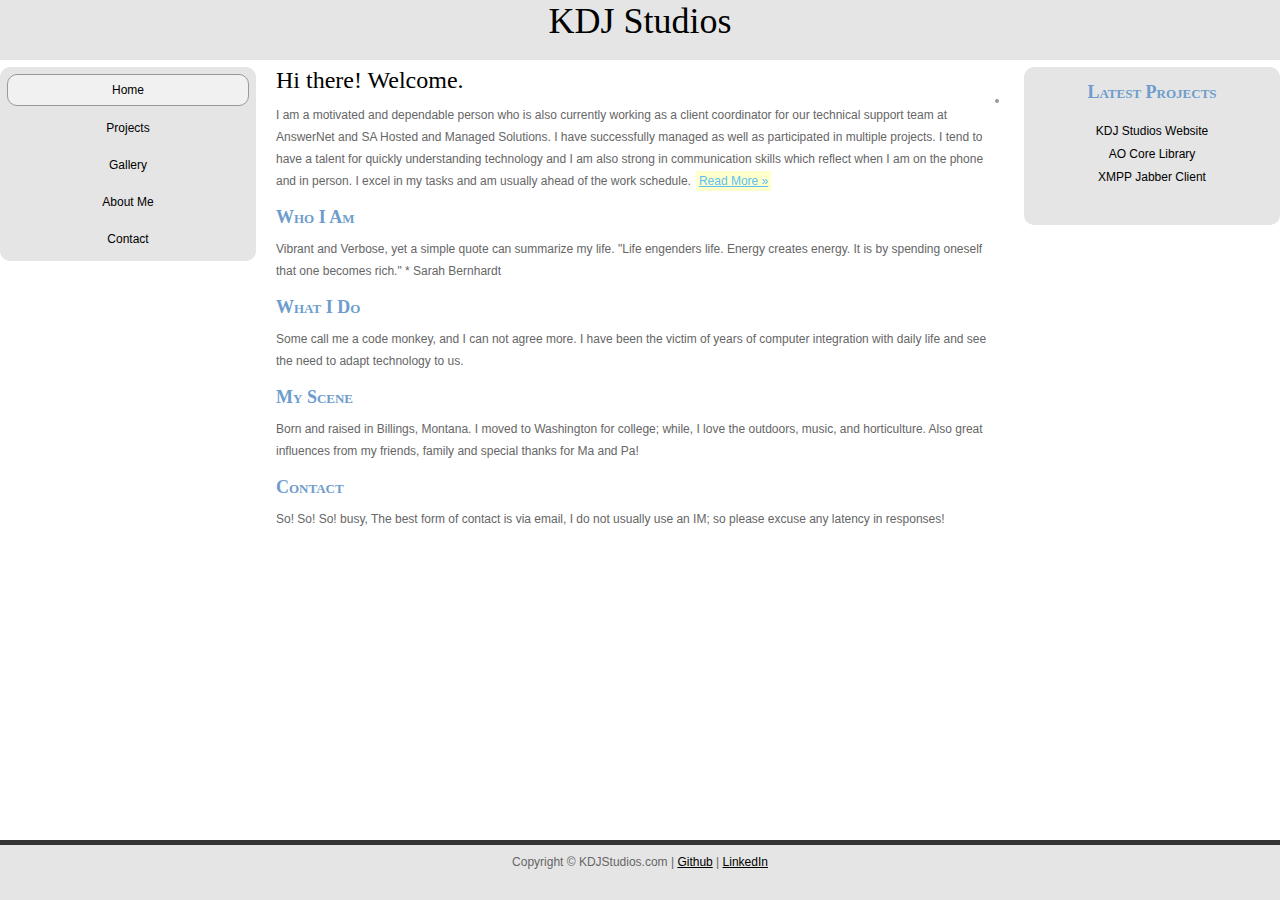
==== commit 021f6bbd: "2020 Year Update" ====
--- a/index.html
+++ b/index.html
@@ -4,6 +4,16 @@
         <title>KDJ Studios</title>
         <meta http-equiv="Content-Type" content="text/html; charset=utf-8" />
         <meta name="viewport" content="width=device-width, initial-scale=1.0">
+        <meta name="Description" content="I am a motivated and dependable person who is also currently working as a client coordinator for our technical support team at AnswerNet and SA Hosted and Managed Solutions. I have successfully managed as well as participated in multiple projects. I tend to have a talent for quickly understanding technology and I am also strong in communication skills which reflect when I am on the phone and in person. I excel in my tasks and am usually ahead of the work schedule">
+        <meta name="Keywords" content="KDJ Studios KDJStudios Kyle Johnson Billings MT Programming Code Github">
+        
+        <meta property="og:url"                content="https://kdjstudios.com/" />
+        <meta property="og:type"               content="website" />
+        <meta property="og:title"              content="KDJ Studios" />
+        <meta property="og:description"        content="Check Out Kyle Johnson's Portfolio consiting of his information, projects, and contact information!" />
+        <meta property="og:image"              content="http://secure.gravatar.com/avatar/aa7396e8d9113be940601e8da32293cb?s=140&d=https://a248.e.akamai.net/assets.github.com%2Fimages%2Fgravatars%2Fgravatar-140.png" />
+        <meta property="fb:app_id"             content="868128180206047" />
+        
         <link href="style.css" rel="stylesheet" type="text/css" />
     </head>
     <body>
@@ -21,6 +31,7 @@
                     <ul>
                         <li><a href="index.html" class="active">Home</a></li>
                         <li><a href="projects.html">Projects</a></li>
+                        <li><a href="gallery.html">Gallery</a></li>
                         <li><a href="about.html">About Me</a></li>
                         <li><a href="contact.html">Contact</a></li>
                     </ul>
@@ -28,6 +39,9 @@
 
                 <div class="main">
                     <h1>Hi there! Welcome.</h1>
+                    
+                    <img src="https://secure.gravatar.com/avatar/aa7396e8d9113be940601e8da32293cb?s=140&d=https://a248.e.akamai.net/assets.github.com%2Fimages%2Fgravatars%2Fgravatar-140.png" alt="" class="floatright" />
+                    
                     <p>I am a motivated and dependable person who is also currently working as a client coordinator for our technical support team at AnswerNet and SA Hosted and Managed Solutions. I have successfully managed as well as participated in multiple projects. I tend to have a talent for quickly understanding technology and I am also strong in communication skills which reflect when I am on the phone and in person. I excel in my tasks and am usually ahead of the work schedule.<a href="about.html">Read More &raquo;</a></p>
 
                     <h2>Who I Am</h2>
@@ -48,7 +62,7 @@
                 <div class="sidebar">                     
                     <h2>Latest Projects</h2>
                     <ul id="latestposts">
-                        <li><a href="https://github.com/TheKyleJohnson90/KDJStudios">KDJ Studios</a></li>
+                        <li><a href="https://github.com/TheKyleJohnson90/KDJStudios">KDJ Studios Website</a></li>
                         <li><a href="https://github.com/TheKyleJohnson90/AO_Core_Library">AO Core Library</a></li>
                         <li><a href="https://github.com/TheKyleJohnson90/XMPPJabberClient">XMPP Jabber Client</a></li>
                     </ul>
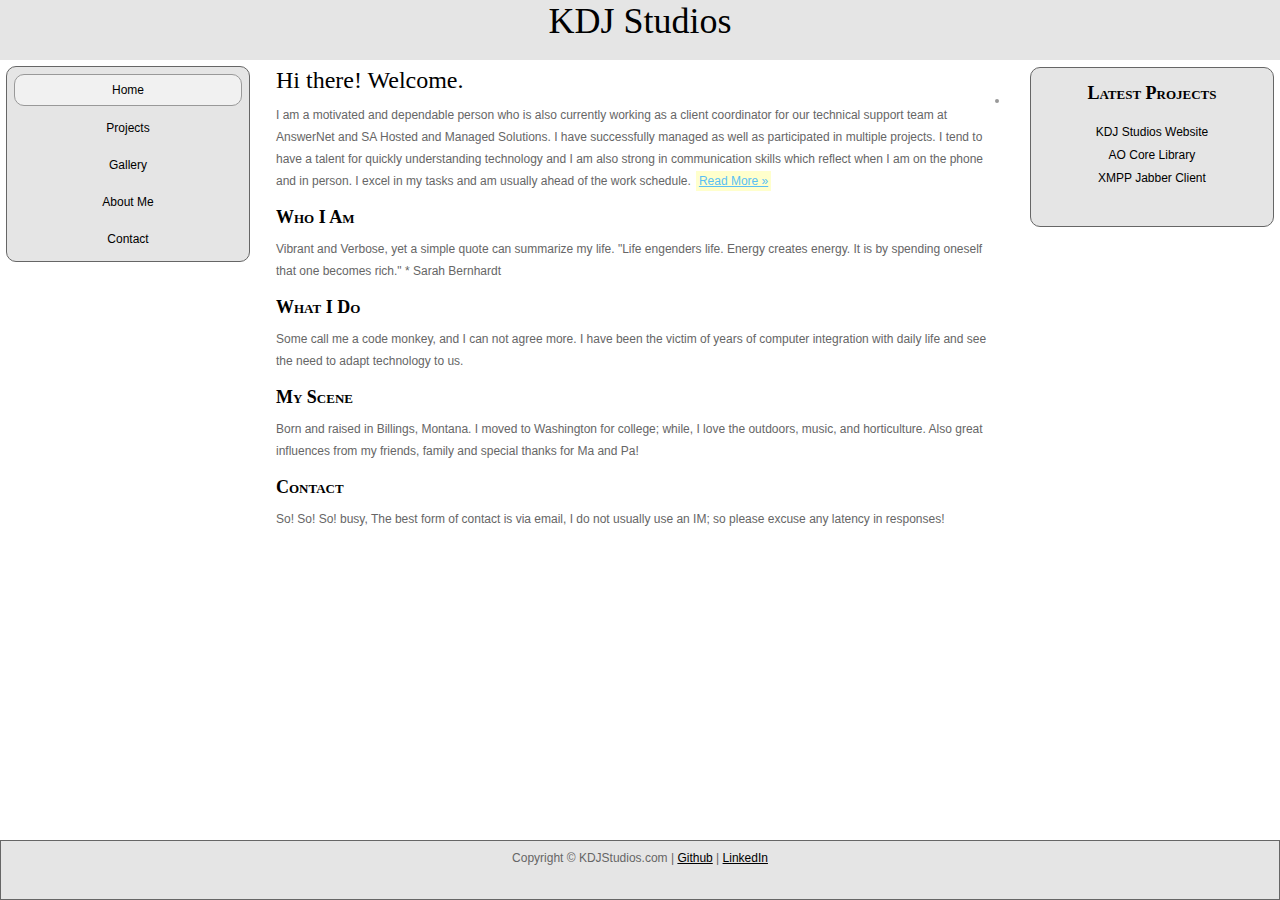
==== commit 13d81c57: "Adding Favicon and Images" ====
--- a/index.html
+++ b/index.html
@@ -15,6 +15,10 @@
         <meta property="fb:app_id"             content="868128180206047" />
         
         <link href="style.css" rel="stylesheet" type="text/css" />
+        <link rel="apple-touch-icon" sizes="180x180" href="/images/apple-touch-icon.png">
+        <link rel="icon" type="image/png" sizes="32x32" href="/images/favicon-32x32.png">
+        <link rel="icon" type="image/png" sizes="16x16" href="/images/favicon-16x16.png">
+        <link rel="manifest" href="/site.webmanifest">
     </head>
     <body>
 
--- a/style.css
+++ b/style.css
@@ -26,11 +26,11 @@
     font-family: "normal georgia", serif;
     font-size: 18px;
     font-variant: small-caps;
-    color: #6E9DCD;
+    color: #000000;
 }
 
 h3, h4, h5 {
-    color: #0099CC;
+    color: #000000;
 }
 
 a {
@@ -118,11 +118,13 @@
 
 .menu {
     float:left;
-    width:20%;
+    width:19%;
     text-align:center;
     margin-top:7px;
     background-color:#e5e5e5;
     border-radius: 10px;
+    border: solid 1px;
+    margin: 0.5%;
 }
 
 .menu ul {
@@ -145,7 +147,7 @@
 }
 
 .menu a:hover {
-    background-color: #131313;
+    background-color: #666666;
     color:white;
     border-radius: 10px;
 }
@@ -159,7 +161,7 @@
     background-color:#e5e5e5;
     text-align:center;
     padding:10px;
-    
+    border: solid 1px;
     height: 60px;
     margin-top: 10px;
 }
@@ -263,11 +265,13 @@
 .sidebar {
     background-color:#e5e5e5;
     float:left;
-    width:20%;
+    width:19%;
+    margin: 0.5%;
     padding:15px;
     margin-top:7px;
     text-align:center;
     border-radius: 10px;
+    border: solid 1px;
 }
 
 .sidebar img {
@@ -317,7 +321,7 @@
 .sidebar #previews a:hover img {
     text-decoration: none;
     background-color: #666666;
-    border: 1px solid #CCCCCC;
+    border: 1px solid #ffffff;
 }
 
 
@@ -330,14 +334,14 @@
         width:50%;
     }
     .sidebar {
-        width:30%;
+        width:29%;
     }
 } 
 
 /* Extra small devices (phones, 600px and down) */
 @media only screen and (max-width: 600px) {
     .menu, .main, .sidebar {
-        width:100%;
+        width:99%;
         margin-top:0px;
     }
     body {
